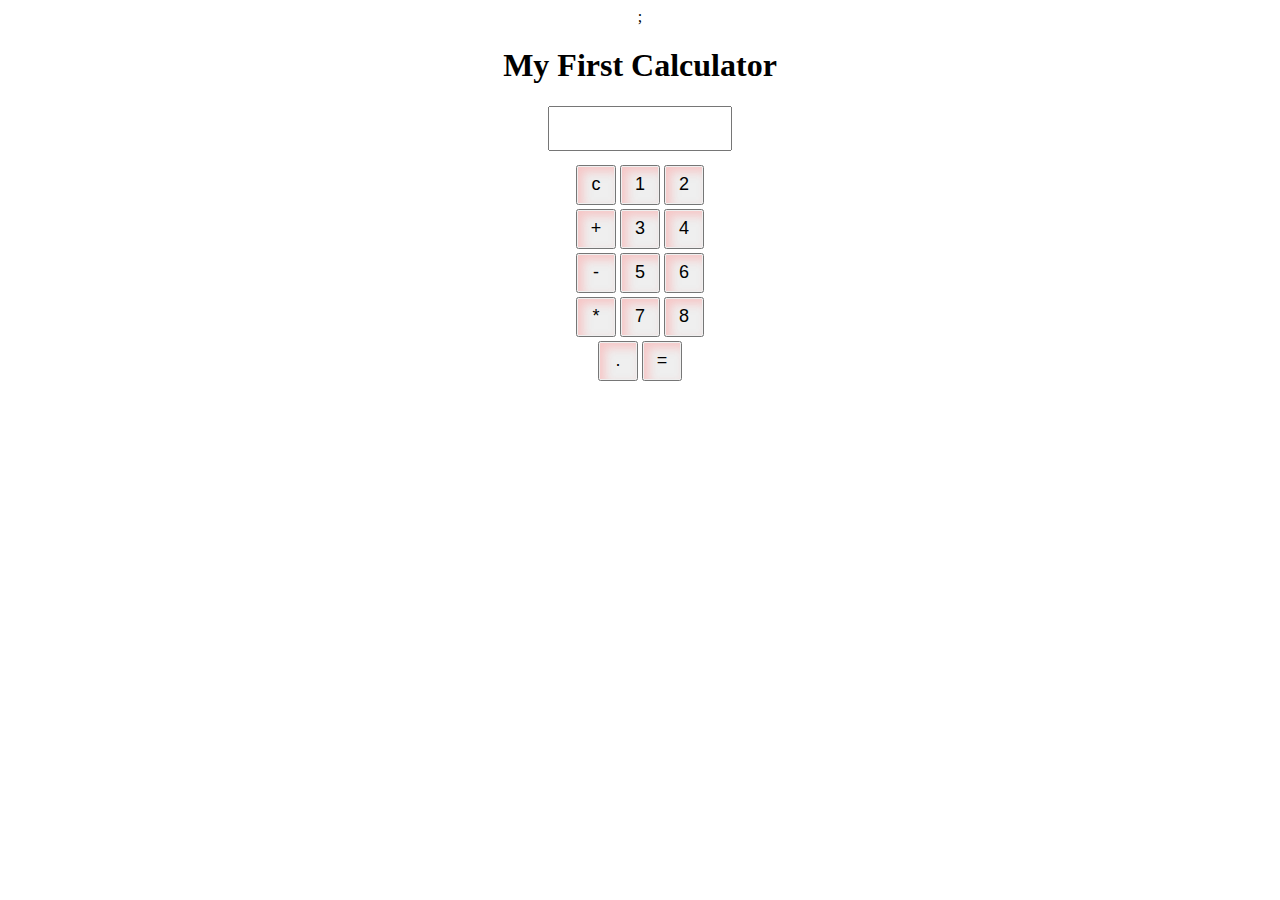
==== calculator/calculator.html @ f03163fe "first commit" ====
<!DOCTYPE html>
<html lang="en">
  <head>
    <meta charset="UTF-8" />
    <meta name="viewport" content="width=device-width, initial-scale=1.0" />
    <link rel="stylesheet" href="calculator.css" />
    ;
    <title>Calculator</title>
  </head>
  <body>
    <h1>My First Calculator</h1>
    <div class="container">
      <input type="text" class="input-field" readonly/>
      <div class="btn_container">
        <button class="btn" value="c">c</button> 
        <button class="btn" value="1">1</button> 
        <button class="btn" value="2">2</button> 
        <button class="btn" value="+">+</button> 
        <button class="btn" value="3">3</button> 
        <button class="btn" value="4">4</button> 
        <button class="btn" value="-">-</button> 
        <button class="btn" value="5">5</button> 
        <button class="btn" value="6">6</button> 
        <button class="btn" value="*">*</button> 
        <button class="btn" value="7">7</button> 
        <button class="btn" value="8">8</button> 
        <button class="btn" value=".">.</button> 
        <button class="btn" value="=">=</button> 
        <!-- // the value stores the values buttons holding and it will be captured when we click on buttons -->

      </div>
    </div>

    <script>
      let calculation = " ";
      
      // here the getElementByClasName returns an array object so in 
      //order to use single space for operation we have used index 0 

      const inputField = document.getElementsByClassName("input-field")[0];
      const buttons = document.querySelectorAll(".btn");
      buttons.forEach(button => {
        button.addEventListener("click", (e) => {
          const value = e.target.value;

          if(value === "c"){
            calculation= "";
            inputField.value = calculation;

          }else if (value === "="){
          try {
            calculation = eval(calculation);
            inputField.value = calculation;
          }
           catch {
            calculation.value = "error";
            calculation = "";
            
          }
        }else{
          calculation += value;
          inputField.value = calculation;
        }
        });
      });

      console.log("this is javascript");
    </script>
  </body>
</html>
---- calculator/calculator.css ----
body{
  text-align: center;
}
.container{
  display: flex;
  flex-direction: column;
  justify-content: center;
  text-align: center;
  align-items: center;

}
.input-field{
  width: 160px;
  padding: 10px;
  margin-bottom: 10px;
  font-size: 18px;
  text-align: right;

}
.btn_container{
  width: 130px;
  text-align: center;
  justify-content: center;
  align-items: center;

}
.btn{
  width: 40px;
  height: 40px;
  font-size: 18px;
  margin-top: 4px;
  text-align: center;
  justify-content: center;
  cursor: pointer;
  box-shadow: inset 5px 5px 10px 0px rgba(253, 160, 160, 0.5);
}
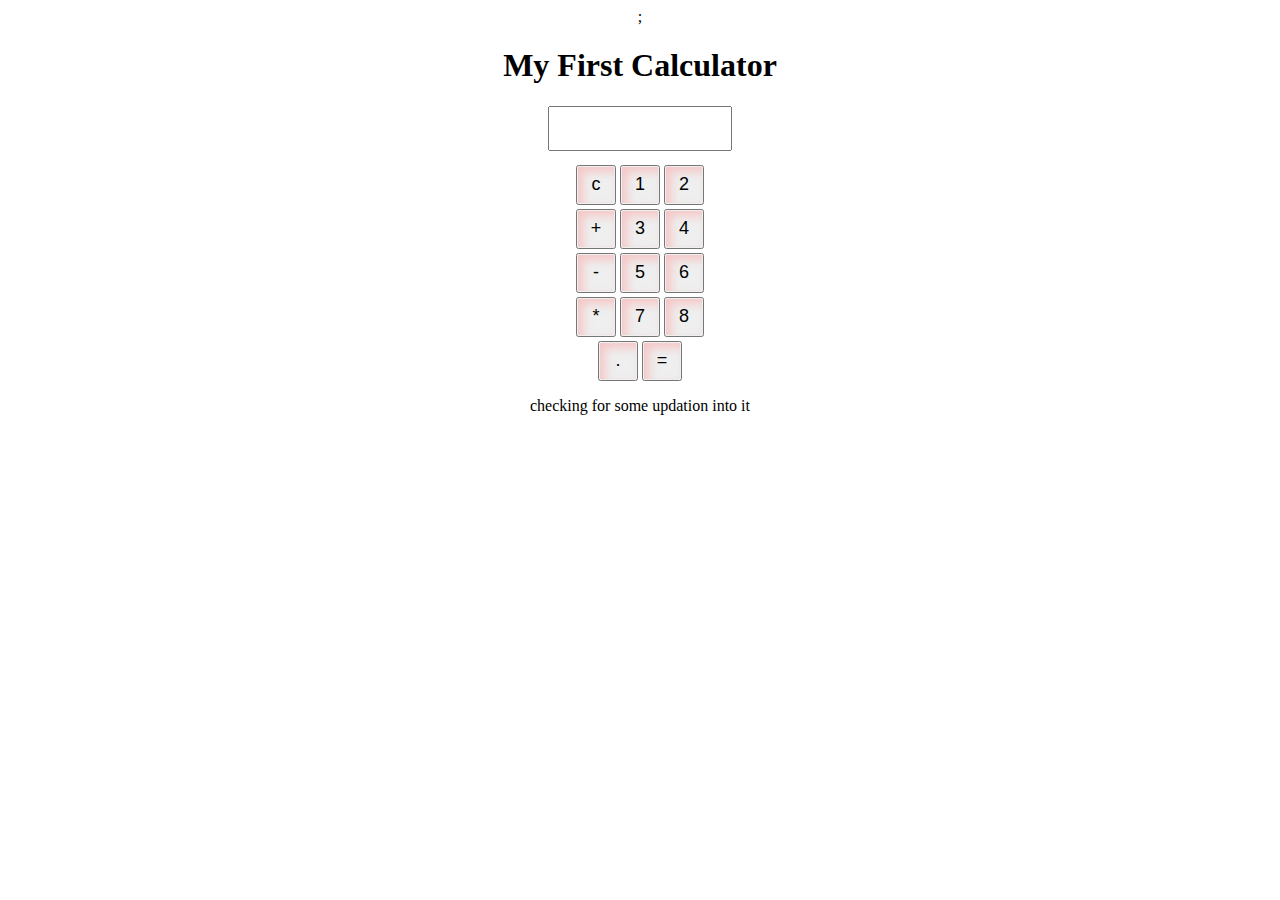
==== commit a49066a2: "my fist change" ====
--- a/calculator/calculator.html
+++ b/calculator/calculator.html
@@ -30,6 +30,10 @@
 
       </div>
     </div>
+
+
+<p>checking for some updation into it </p>
+
 
     <script>
       let calculation = " ";
